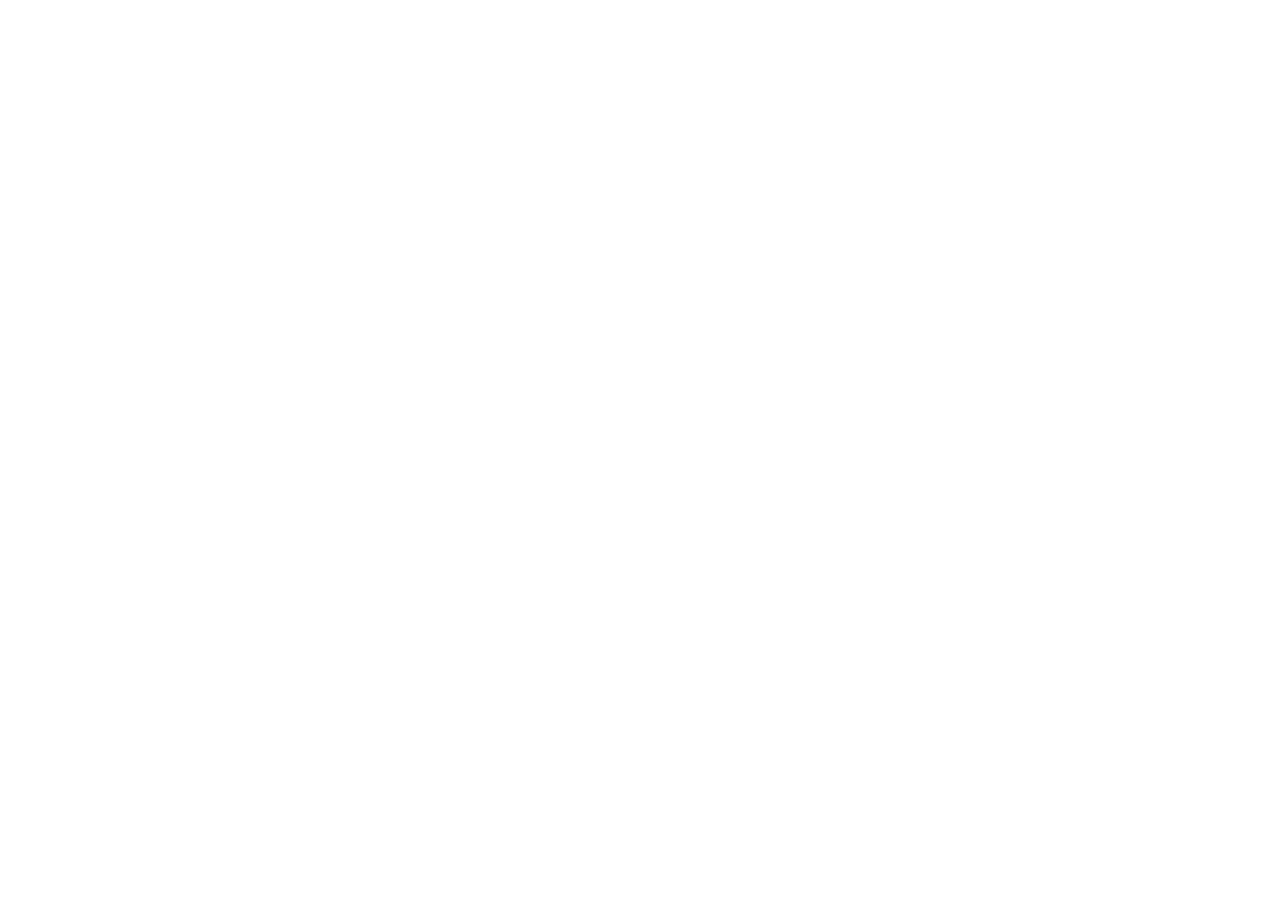
==== index..html @ 35a000bb "Blank HTML en CSS MADE" ====
<!DOCTYPE html>
<html lang="en">
<head>
  <meta charset="UTF-8">
  <meta name="viewport" content="width=device-width, initial-scale=1.0">
  <meta http-equiv="X-UA-Compatible" content="ie=edge">
  <title>PORTFOLIO</title>
</head>
<body>

</body>
</html>
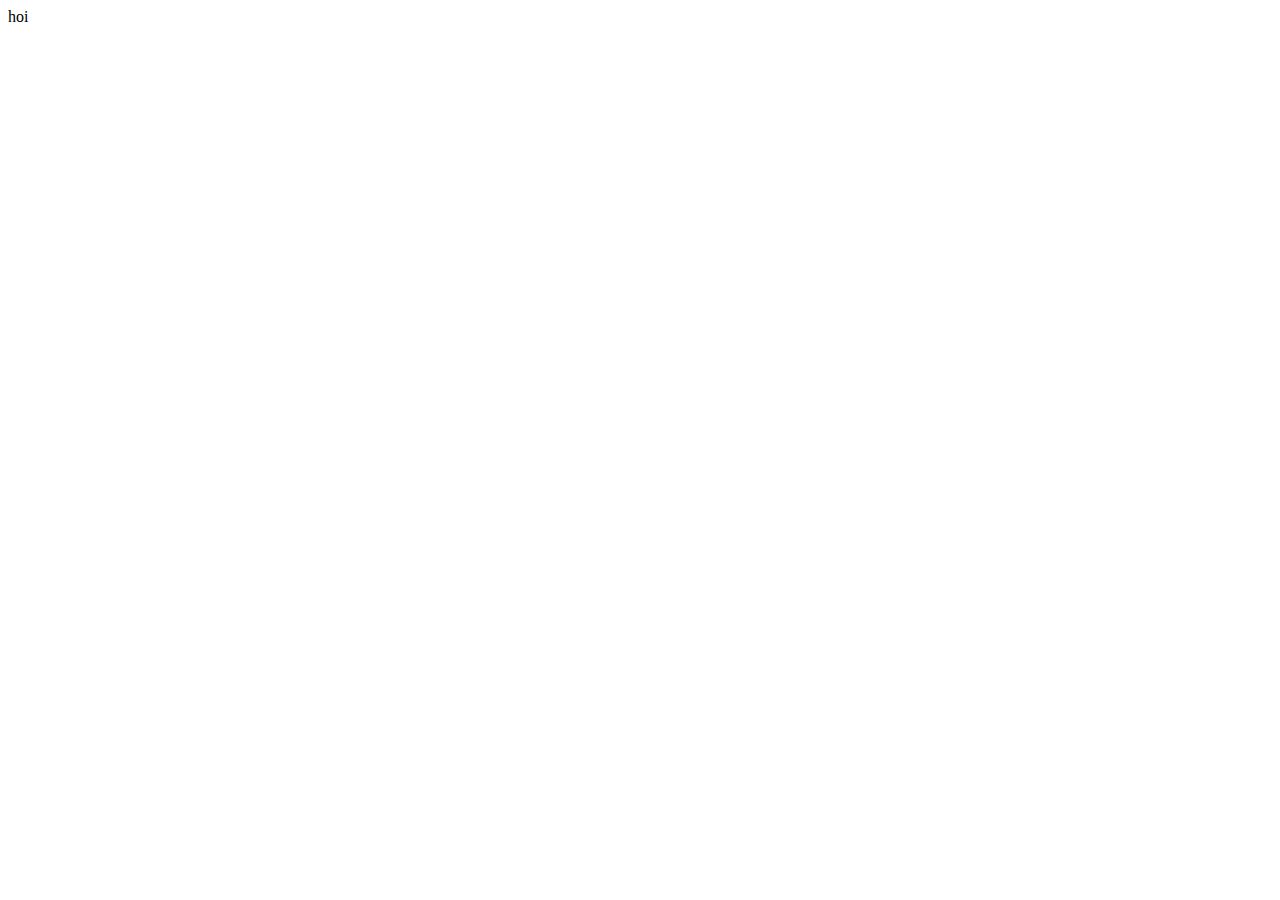
==== commit a0e0a64d: "een eerste begin" ====
--- a/index..html
+++ b/index..html
@@ -7,6 +7,6 @@
   <title>PORTFOLIO</title>
 </head>
 <body>
-
+hoi
 </body>
 </html>
